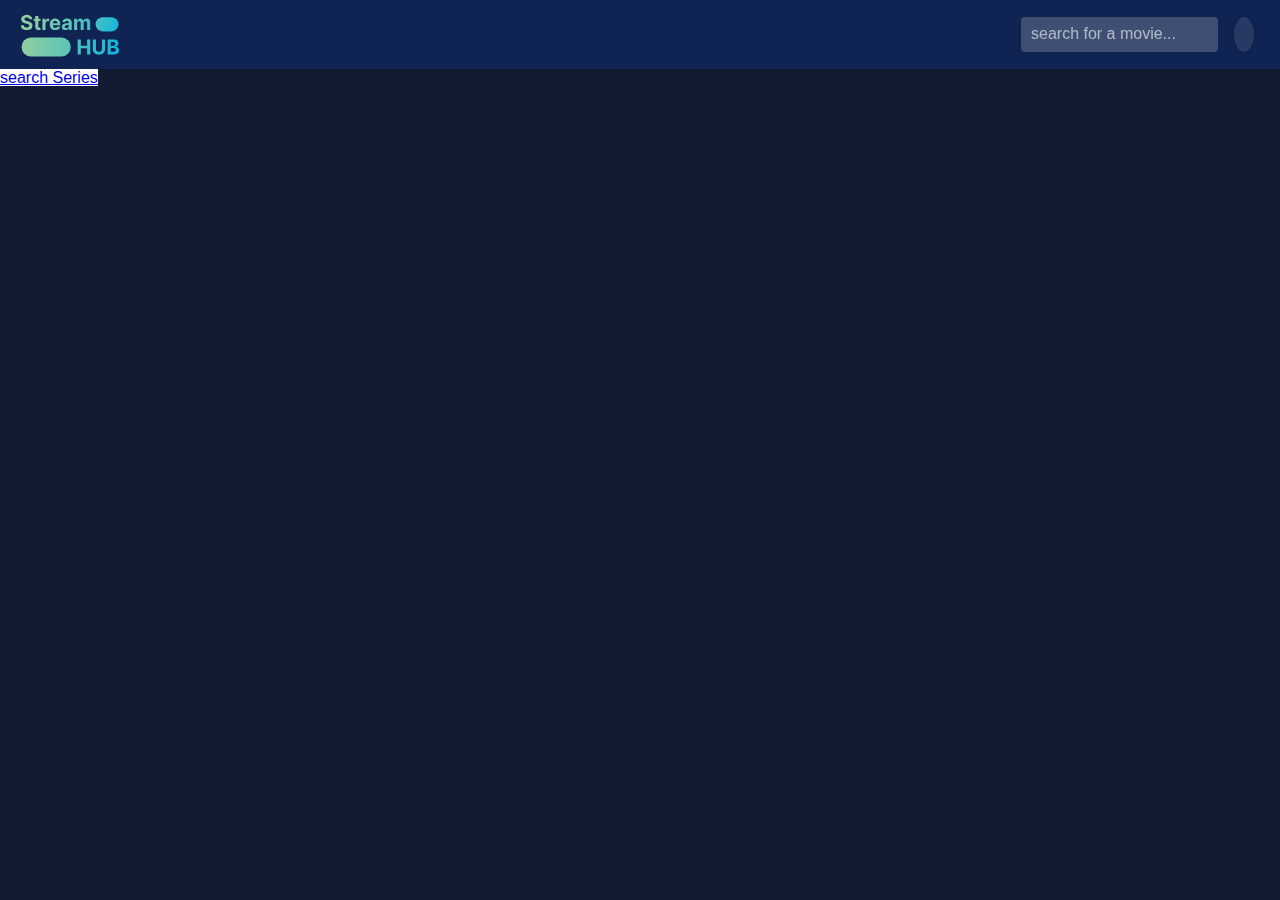
==== index.html @ b82ef795 "Add files via upload" ====
<!DOCTYPE html>
<html lang="en">
<head>
    <meta charset="UTF-8">
    <meta name="viewport" content="width=device-width, initial-scale=1.0">
    <title>Document</title>
    <link rel="stylesheet" href="style.css">
    <link href="https://fonts.googleapis.com/css?family=Nunito:200,300,regular,500,600,700,800,900" rel="stylesheet" />
    <link rel="stylesheet" href="https://cdnjs.cloudflare.com/ajax/libs/font-awesome/6.5.1/css/all.min.css" integrity="sha512-DTOQO9RWCH3ppGqcWaEA1BIZOC6xxalwEsw9c2QQeAIftl+Vegovlnee1c9QX4TctnWMn13TZye+giMm8e2LwA==" crossorigin="anonymous" referrerpolicy="no-referrer" />
</head>
<body>
    <header class="title">
        <img src="logo.svg" alt="" width="100px" class="logo">
        <div class="search-bar">
            <input type="text" class="searchInput" placeholder="search for a movie...">
            <button onclick="searchMovie()"><i class="fa-solid fa-magnifying-glass"></i></button>
        </div>
    </header>
<a href="tv-series/index.html" class="tv-series"> search Series</a>
    <div id="moviesContainer"></div>
    <script src="script.js"></script>
</body>
</html>
---- style.css ----
body {
  margin: 0;
  font-family: "Nunito Sans", sans-serif;
  background-color: #111c33;
}

.title {
  background-color: #0f2452;
  padding-inline: 20px;
  display: flex;
  justify-content: space-between;
  box-shadow: 0 2px 4px rgba(0, 0, 0, 0.1); /* Adding subtle shadow */
  align-items: center;
}

.sub-title {
  font-size: large;
  font-weight: bold;
  color: white;
}

.logo {
  margin-block: 10px;
}

.search-bar {
  display: flex;
  align-items: center;
}

.searchInput {
  border: 0;
  outline: none;
  padding: 10px;
  background: rgba(255, 255, 255, 0.2); /* Transparent background */
  backdrop-filter: blur(5px); /* Blurring effect */
  border-radius: 4px; /* Rounded corners for input field */
  margin-right: 10px; /* Adjust spacing */
  color: white;
}

input[type="text"]::placeholder {
  color: rgba(255, 255, 255, 0.6); /* Placeholder color with transparency */
  font-size: 16px;
}

.search-bar i {
  padding: 10px;
  color: rgb(255, 255, 255);
  background-color: rgba(255,255,255,0.1); /* Transparent background for icon */
  box-shadow: 0 2px 4px rgba(0, 0, 0, 0.1); /* Shadow for icon */
  border-radius: 50%; /* Making the icon circular */
}

.search-bar i:hover {
  background-color: rgba(255, 255, 255, 0.377);
  transition: 0.2s ease-in;
}
button {
  background: none;
  border: none;
}
.tv-series{
  background-color: #fff;
}
#moviesContainer {
    display: flex;
    flex-wrap: wrap; /* Allowing items to wrap to the next row */
    justify-content: center;
  }
.movie-card {
  width: 250px;
  color: aliceblue;
  background: rgba(255, 255, 255, 0.2);
  backdrop-filter: blur(5px);
  border-radius: 4px;
  margin-bottom: 20px;
  padding: 10px;
  margin: 20px;
  display: flex;
  flex-direction: column; /* Arrange details in a column */
  align-items: center; /* Center-align items */
  overflow: hidden;
}

.movie-image {
    width: 100%;
    margin-bottom: 10px;
}
.movie-image:hover{
    scale: 1.1;
    transition: 0.2s ease-in;
}

.movie-details {
  display: flex;
  flex-direction: column; /* Arrange details in a column */
  align-items: center; /* Center-align items */
  text-align: center; /* Center-align text */
  margin-block: 10px;
}

.movie-title {
  font-size: 20px;
  font-weight: 800;
  margin-bottom: 5px;
}

.movie-rating {
  margin-bottom: 10px;
}

.watch-now-btn {
  background-color: #007bff;
  color: #fff;
  border: none;
  font-size: large;
  padding: 5px 10px;
  border-radius: 5px;
  cursor: pointer;
  width: 100%;
  height: 50px;
}

@media screen and (max-width: 768px) {
  .movie-image {
    width: 100%;
    margin-bottom: 10px;
  }
}
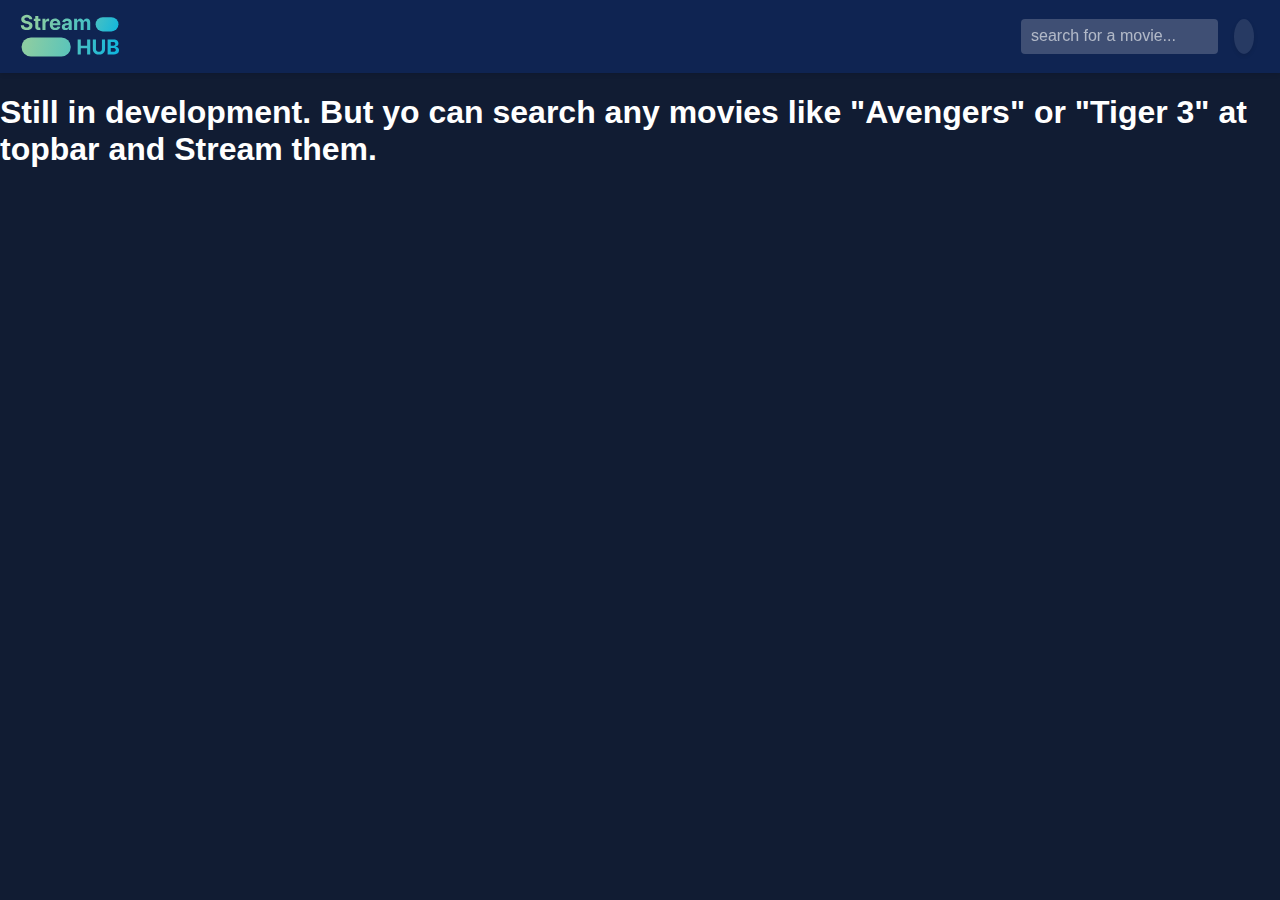
==== commit 9dd2da1b: "Add files via upload" ====
--- a/index.html
+++ b/index.html
@@ -10,14 +10,16 @@
 </head>
 <body>
     <header class="title">
-        <img src="logo.svg" alt="" width="100px" class="logo">
+        <a href="index.html"><img src="logo.svg" alt="" width="100px" class="logo"></a>
         <div class="search-bar">
             <input type="text" class="searchInput" placeholder="search for a movie...">
             <button onclick="searchMovie()"><i class="fa-solid fa-magnifying-glass"></i></button>
         </div>
     </header>
-<a href="tv-series/index.html" class="tv-series"> search Series</a>
-    <div id="moviesContainer"></div>
+<!-- <a href="tv-series.html" class="tv-series"> search Series</a> -->
+    <div id="moviesContainer">
+        <h1>Still in development. But yo can search any movies like "Avengers" or "Tiger 3" at topbar and Stream them.</h1>
+    </div>
     <script src="script.js"></script>
 </body>
 </html>--- a/style.css
+++ b/style.css
@@ -12,7 +12,9 @@
   box-shadow: 0 2px 4px rgba(0, 0, 0, 0.1); /* Adding subtle shadow */
   align-items: center;
 }
-
+h1{
+  color: #fff;
+}
 .sub-title {
   font-size: large;
   font-weight: bold;
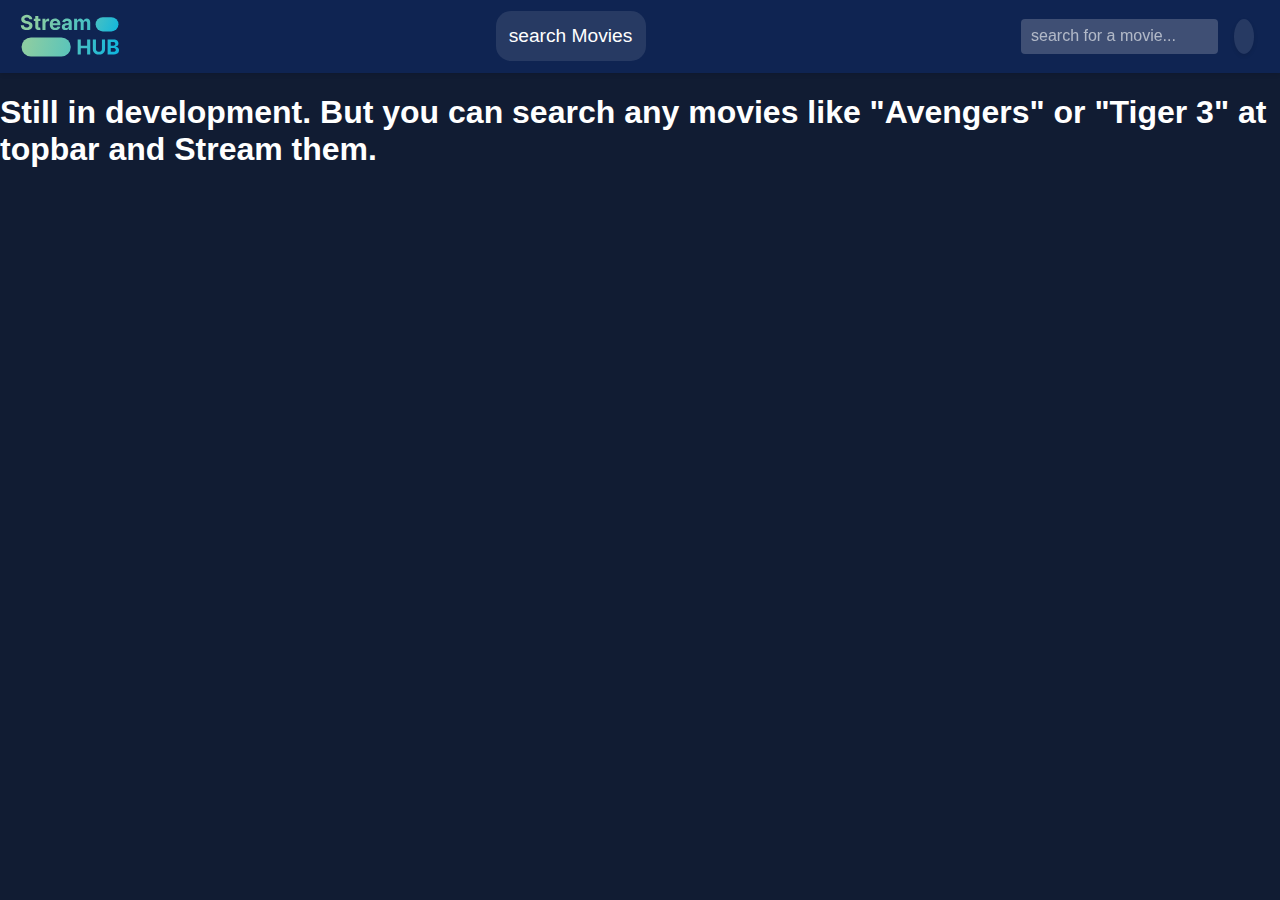
==== commit 3a876366: "Add files via upload" ====
--- a/index.html
+++ b/index.html
@@ -1,25 +1,57 @@
 <!DOCTYPE html>
 <html lang="en">
-<head>
-    <meta charset="UTF-8">
-    <meta name="viewport" content="width=device-width, initial-scale=1.0">
+  <head>
+    <meta charset="UTF-8" />
+    <meta name="viewport" content="width=device-width, initial-scale=1.0" />
     <title>Document</title>
-    <link rel="stylesheet" href="style.css">
-    <link href="https://fonts.googleapis.com/css?family=Nunito:200,300,regular,500,600,700,800,900" rel="stylesheet" />
-    <link rel="stylesheet" href="https://cdnjs.cloudflare.com/ajax/libs/font-awesome/6.5.1/css/all.min.css" integrity="sha512-DTOQO9RWCH3ppGqcWaEA1BIZOC6xxalwEsw9c2QQeAIftl+Vegovlnee1c9QX4TctnWMn13TZye+giMm8e2LwA==" crossorigin="anonymous" referrerpolicy="no-referrer" />
-</head>
-<body>
+    <link rel="stylesheet" href="style.css" />
+    <link
+      href="https://fonts.googleapis.com/css?family=Nunito:200,300,regular,500,600,700,800,900"
+      rel="stylesheet"
+    />
+    <link
+      rel="stylesheet"
+      href="https://cdnjs.cloudflare.com/ajax/libs/font-awesome/6.5.1/css/all.min.css"
+      integrity="sha512-DTOQO9RWCH3ppGqcWaEA1BIZOC6xxalwEsw9c2QQeAIftl+Vegovlnee1c9QX4TctnWMn13TZye+giMm8e2LwA=="
+      crossorigin="anonymous"
+      referrerpolicy="no-referrer"
+    />
+  </head>
+  <body>
     <header class="title">
-        <a href="index.html"><img src="logo.svg" alt="" width="100px" class="logo"></a>
-        <div class="search-bar">
-            <input type="text" class="searchInput" placeholder="search for a movie...">
-            <button onclick="searchMovie()"><i class="fa-solid fa-magnifying-glass"></i></button>
-        </div>
+      <a href="index.html"
+        ><img src="logo.svg" alt="" width="100px" class="logo"
+      /></a>
+      <button class="option">
+        <a href="tv-series.html" class="tv-series"> search Movies</a>
+      </button>
+      <div class="search-bar">
+        <input
+          type="text"
+          class="searchInput"
+          placeholder="search for a movie..."
+        />
+        <button onclick="searchMovie()">
+          <i class="fa-solid fa-magnifying-glass"></i>
+        </button>
+      </div>
     </header>
-<!-- <a href="tv-series.html" class="tv-series"> search Series</a> -->
+
     <div id="moviesContainer">
-        <h1>Still in development. But yo can search any movies like "Avengers" or "Tiger 3" at topbar and Stream them.</h1>
+      <h1>
+        Still in development. But you can search any movies like "Avengers" or
+        "Tiger 3" at topbar and Stream them.
+      </h1>
+    </div>
+    <div id="movieViewer" style="display: none">
+      <iframe
+        id="movieFrame"
+        width="1280"
+        height="720"
+        frameborder="0"
+        allowfullscreen="true"
+      ></iframe>
     </div>
     <script src="script.js"></script>
-</body>
-</html>+  </body>
+</html>
--- a/style.css
+++ b/style.css
@@ -12,7 +12,7 @@
   box-shadow: 0 2px 4px rgba(0, 0, 0, 0.1); /* Adding subtle shadow */
   align-items: center;
 }
-h1{
+h1 {
   color: #fff;
 }
 .sub-title {
@@ -49,7 +49,12 @@
 .search-bar i {
   padding: 10px;
   color: rgb(255, 255, 255);
-  background-color: rgba(255,255,255,0.1); /* Transparent background for icon */
+  background-color: rgba(
+    255,
+    255,
+    255,
+    0.1
+  ); /* Transparent background for icon */
   box-shadow: 0 2px 4px rgba(0, 0, 0, 0.1); /* Shadow for icon */
   border-radius: 50%; /* Making the icon circular */
 }
@@ -62,14 +67,31 @@
   background: none;
   border: none;
 }
-.tv-series{
+
+.option {
   background-color: #fff;
+  width: 150px;
+  font-size: larger;
+  border-radius: 15px;
+  height: 50px;
+  padding: 10px;
+  background-color: rgba(
+    255,
+    255,
+    255,
+    0.1
+  ); /* Transparent background for icon */
 }
+.option a {
+  color: white;
+  text-decoration: none;
+}
+
 #moviesContainer {
-    display: flex;
-    flex-wrap: wrap; /* Allowing items to wrap to the next row */
-    justify-content: center;
-  }
+  display: flex;
+  flex-wrap: wrap; /* Allowing items to wrap to the next row */
+  justify-content: center;
+}
 .movie-card {
   width: 250px;
   color: aliceblue;
@@ -86,12 +108,12 @@
 }
 
 .movie-image {
-    width: 100%;
-    margin-bottom: 10px;
+  width: 100%;
+  margin-bottom: 10px;
 }
-.movie-image:hover{
-    scale: 1.1;
-    transition: 0.2s ease-in;
+.movie-image:hover {
+  scale: 1.1;
+  transition: 0.2s ease-in;
 }
 
 .movie-details {
@@ -130,4 +152,3 @@
     margin-bottom: 10px;
   }
 }
-
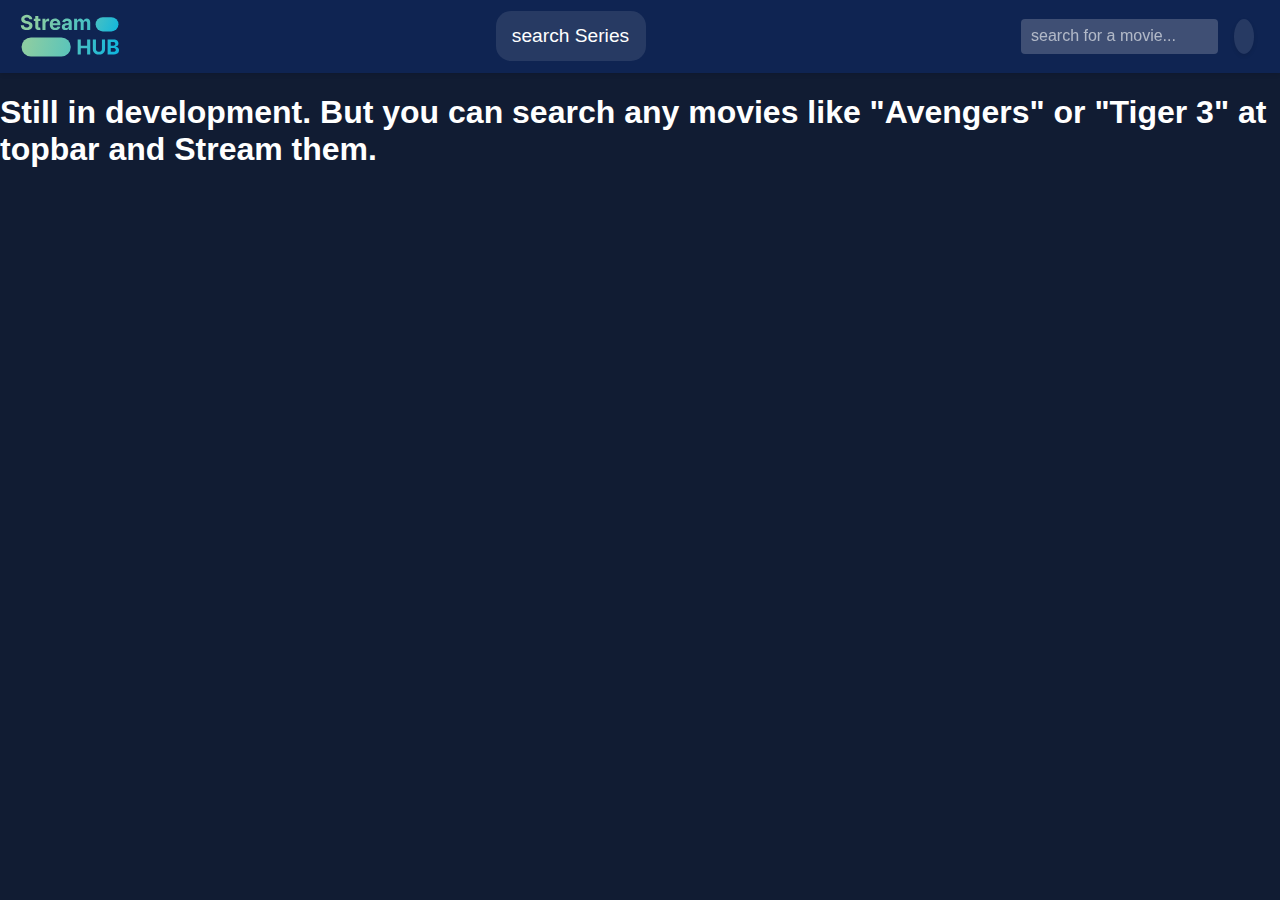
==== commit 27bcb9c1: "Add files via upload" ====
--- a/index.html
+++ b/index.html
@@ -23,7 +23,7 @@
         ><img src="logo.svg" alt="" width="100px" class="logo"
       /></a>
       <button class="option">
-        <a href="tv-series.html" class="tv-series"> search Movies</a>
+        <a href="tv-series.html" class="tv-series"> search Series</a>
       </button>
       <div class="search-bar">
         <input
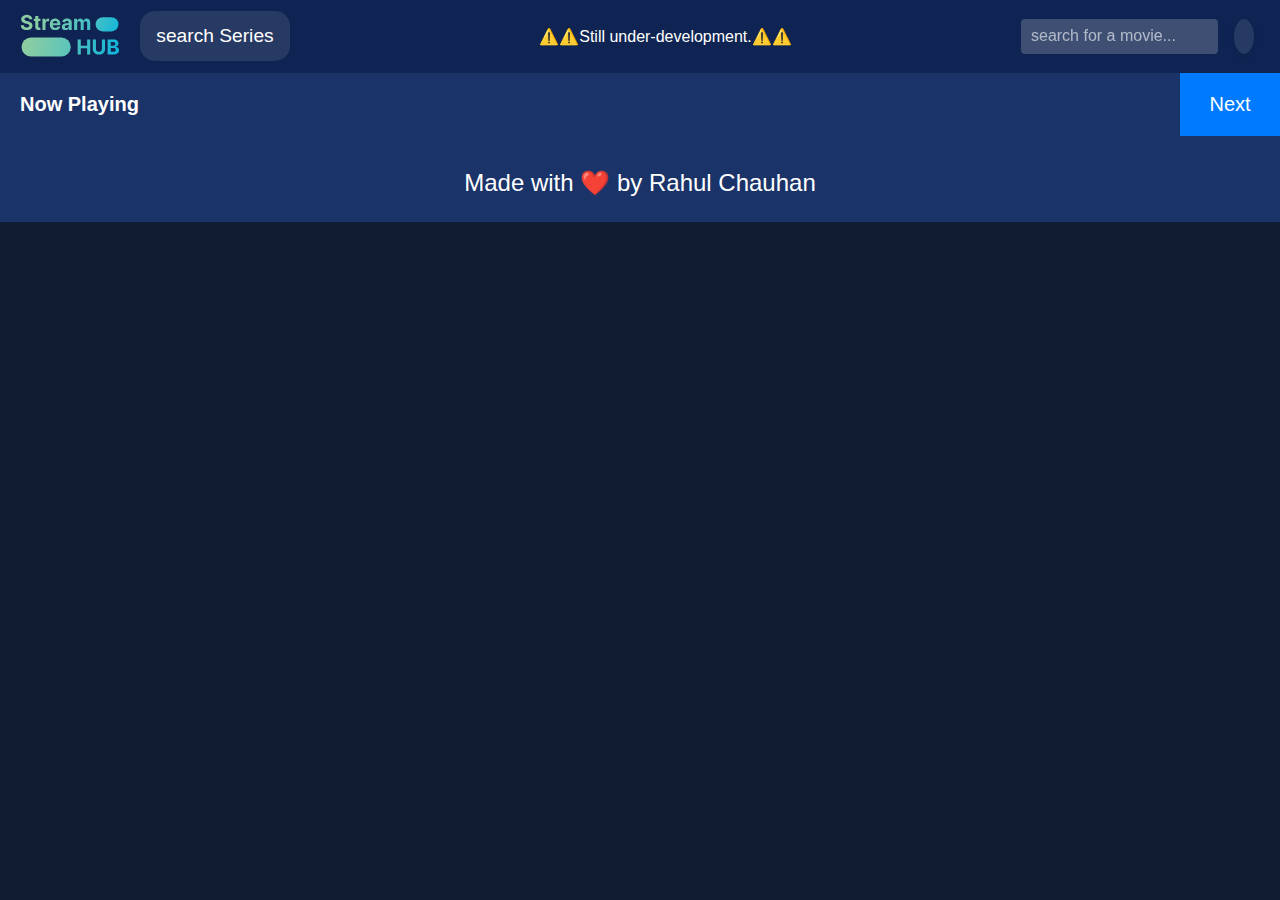
==== commit 9a6acbbd: "Add files via upload" ====
--- a/index.html
+++ b/index.html
@@ -19,12 +19,15 @@
   </head>
   <body>
     <header class="title">
-      <a href="index.html"
+      <div class="links">
+        <a href="index.html"
         ><img src="logo.svg" alt="" width="100px" class="logo"
       /></a>
       <button class="option">
         <a href="tv-series.html" class="tv-series"> search Series</a>
       </button>
+      </div>
+      <p>⚠️⚠️Still under-development.⚠️⚠️</p>
       <div class="search-bar">
         <input
           type="text"
@@ -36,22 +39,29 @@
         </button>
       </div>
     </header>
+  
+    <div id="moviesContainer1">
+      <div class="movieheader">
+        <p class="nowPlaying">
+          Now Playing 
+        </p>
+        <button id="next">Next</button>
+      </div>
+      <div id="moviesContainer">
+      </div>
+    </div>
 
-    <div id="moviesContainer">
-      <h1>
-        Still in development. But you can search any movies like "Avengers" or
-        "Tiger 3" at topbar and Stream them.
-      </h1>
-    </div>
     <div id="movieViewer" style="display: none">
       <iframe
         id="movieFrame"
-        width="1280"
-        height="720"
         frameborder="0"
         allowfullscreen="true"
       ></iframe>
     </div>
+    <div class="footer">
+      <p class="sub-notation">Made with ❤️ by Rahul Chauhan</p>
+    </div>
+
     <script src="script.js"></script>
   </body>
 </html>
--- a/style.css
+++ b/style.css
@@ -2,6 +2,7 @@
   margin: 0;
   font-family: "Nunito Sans", sans-serif;
   background-color: #111c33;
+  color: #fff;
 }
 
 .title {
@@ -15,6 +16,12 @@
 h1 {
   color: #fff;
 }
+
+.links{
+  display: flex;
+  align-items: center;
+}
+
 .sub-title {
   font-size: large;
   font-weight: bold;
@@ -69,6 +76,7 @@
 }
 
 .option {
+  margin-inline: 20px;
   background-color: #fff;
   width: 150px;
   font-size: larger;
@@ -81,16 +89,28 @@
     255,
     0.1
   ); /* Transparent background for icon */
+  cursor: pointer;
 }
 .option a {
   color: white;
   text-decoration: none;
 }
-
 #moviesContainer {
   display: flex;
   flex-wrap: wrap; /* Allowing items to wrap to the next row */
   justify-content: center;
+}
+
+.movieheader{
+  display: flex;
+background-color: #1a3368;
+justify-content: space-between;
+}
+.nowPlaying{
+font-size: 20px;
+color: white;
+font-weight: bold;
+margin-inline: 20px;
 }
 .movie-card {
   width: 250px;
@@ -98,7 +118,7 @@
   background: rgba(255, 255, 255, 0.2);
   backdrop-filter: blur(5px);
   border-radius: 4px;
-  margin-bottom: 20px;
+
   padding: 10px;
   margin: 20px;
   display: flex;
@@ -152,3 +172,44 @@
     margin-bottom: 10px;
   }
 }
+
+#next{
+  width: 100px;
+  color: white;
+  background-color: #007bff;
+  font-size: 20px;
+}
+
+#movieViewer {
+  width: 100%;
+  padding-bottom: 56%;
+  transition: transform .3s;
+  border-radius: 0.6rem;
+  position: relative;
+  overflow: hidden;
+  border: 1px solid rgba(21, 44, 66, .9);
+}
+
+#movieFrame {
+  width: 100%;
+  height: 100%;
+  position: absolute;
+  display: flex;
+  align-items: center;
+  justify-content: center;
+}
+
+.sub-notation {
+  text-align: center;
+  color: #ffffff;
+  font-size: 24px;
+  padding-top: 8px;
+}
+
+.footer {
+  width: 100%;
+  /* height: 100px; */
+  padding-block: 1px;
+  background-color: #1a3368;
+  text-align: center;
+}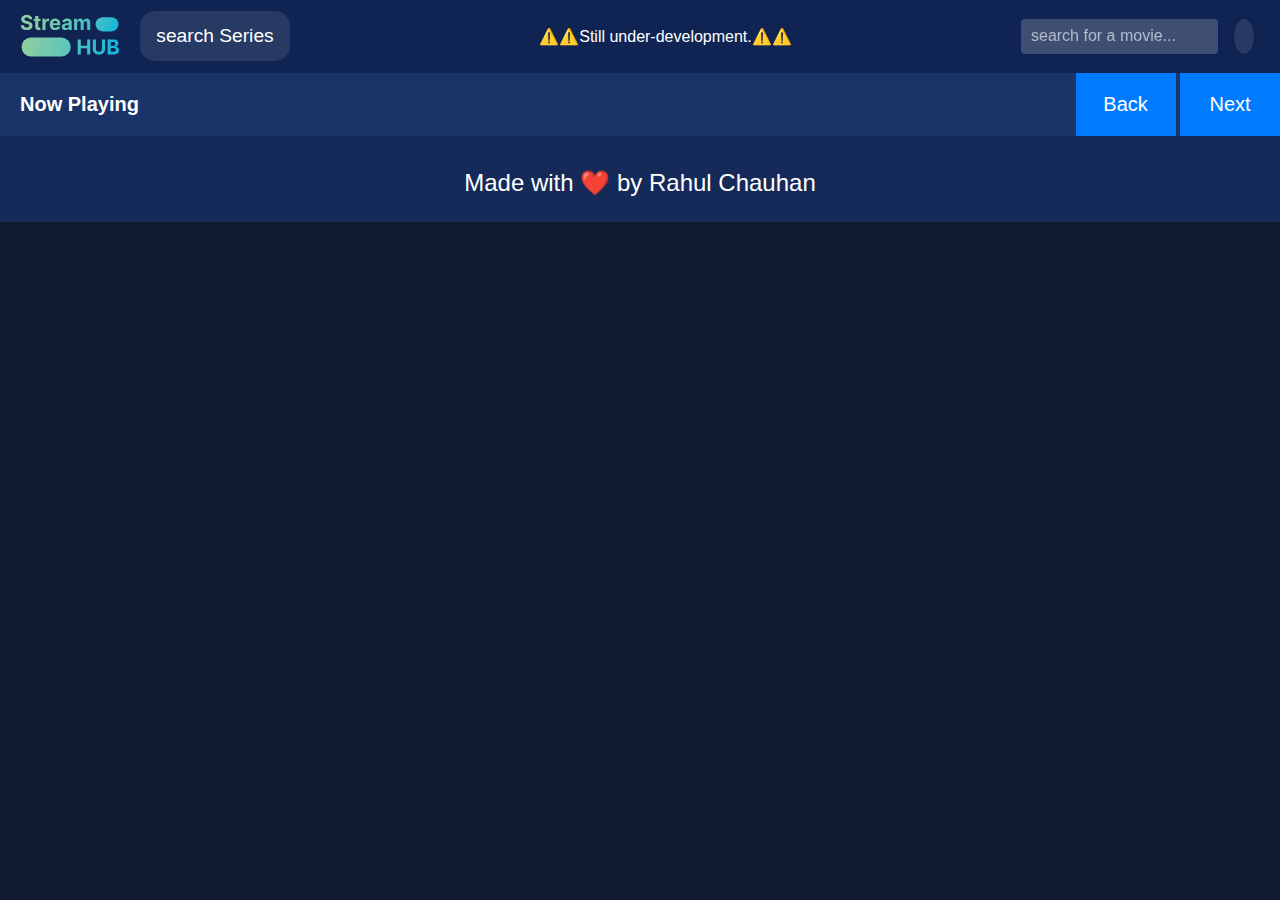
==== commit 06a0b954: "Add files via upload" ====
--- a/index.html
+++ b/index.html
@@ -45,7 +45,10 @@
         <p class="nowPlaying">
           Now Playing 
         </p>
+        <div class="back-next">
+          <button id="back">Back</button>
         <button id="next">Next</button>
+        </div>
       </div>
       <div id="moviesContainer">
       </div>
--- a/style.css
+++ b/style.css
@@ -102,7 +102,7 @@
 }
 
 .movieheader{
-  display: flex;
+display: flex;
 background-color: #1a3368;
 justify-content: space-between;
 }
@@ -112,6 +112,16 @@
 font-weight: bold;
 margin-inline: 20px;
 }
+
+#next,
+#back{
+  height: 100%;
+  width: 100px;
+  color: white;
+  background-color: #007bff;
+  font-size: 20px;
+}
+
 .movie-card {
   width: 250px;
   color: aliceblue;
@@ -173,12 +183,6 @@
   }
 }
 
-#next{
-  width: 100px;
-  color: white;
-  background-color: #007bff;
-  font-size: 20px;
-}
 
 #movieViewer {
   width: 100%;
@@ -208,8 +212,7 @@
 
 .footer {
   width: 100%;
-  /* height: 100px; */
   padding-block: 1px;
-  background-color: #1a3368;
+  background-color: #152a58;
   text-align: center;
 }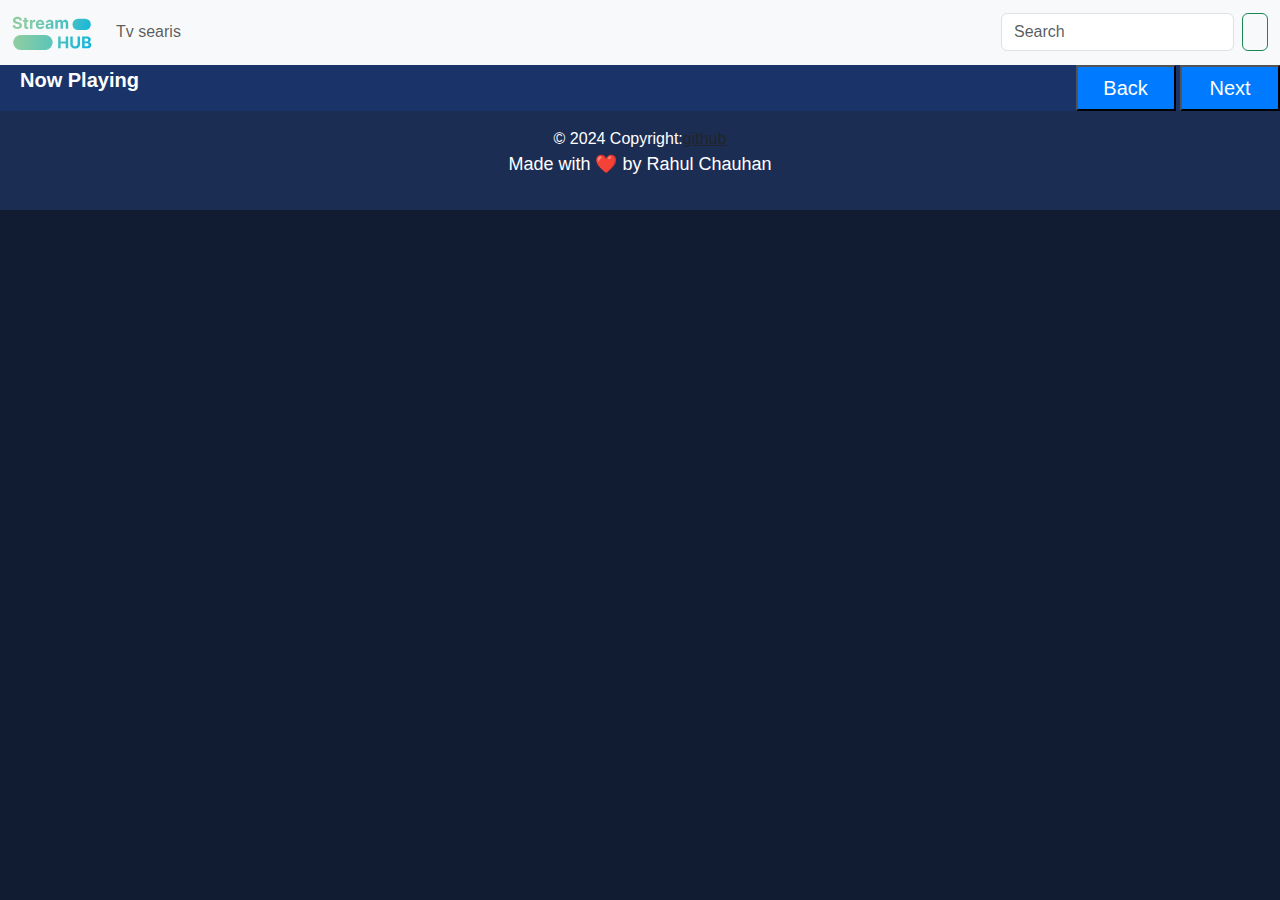
==== commit 6da21719: "Add files via upload" ====
--- a/index.html
+++ b/index.html
@@ -4,6 +4,7 @@
     <meta charset="UTF-8" />
     <meta name="viewport" content="width=device-width, initial-scale=1.0" />
     <title>Document</title>
+    <link href="https://cdn.jsdelivr.net/npm/bootstrap@5.3.3/dist/css/bootstrap.min.css" rel="stylesheet" integrity="sha384-QWTKZyjpPEjISv5WaRU9OFeRpok6YctnYmDr5pNlyT2bRjXh0JMhjY6hW+ALEwIH" crossorigin="anonymous">
     <link rel="stylesheet" href="style.css" />
     <link
       href="https://fonts.googleapis.com/css?family=Nunito:200,300,regular,500,600,700,800,900"
@@ -18,28 +19,26 @@
     />
   </head>
   <body>
-    <header class="title">
-      <div class="links">
-        <a href="index.html"
-        ><img src="logo.svg" alt="" width="100px" class="logo"
-      /></a>
-      <button class="option">
-        <a href="tv-series.html" class="tv-series"> search Series</a>
-      </button>
+    <nav id="nav-bar" class="navbar navbar-expand-lg bg-light">
+      <div class="container-fluid">
+      <a class="navbar-brand" href="index.html"><img src="logo.svg" alt="" width="80px" class="logo"
+        /></a>
+        <button class="navbar-toggler" type="button" data-bs-toggle="collapse" data-bs-target="#navbarSupportedContent" aria-controls="navbarSupportedContent" aria-expanded="false" aria-label="Toggle navigation">
+          <span class="navbar-toggler-icon"></span>
+        </button>
+        <div class="collapse navbar-collapse" id="navbarSupportedContent">
+          <ul class="navbar-nav me-auto mb-2 mb-lg-0">
+            <li class="nav-item">
+              <a class="nav-link" href="tv-series.html">Tv searis</a>
+            </li>
+          </ul>
+          <form class="d-flex" role="search">
+            <input id="searchInput" class="form-control me-2" type="search" placeholder="Search" aria-label="Search">
+            <button id="searchbutton" class="btn btn-outline-success" type="submit"><i class="fa-solid fa-magnifying-glass"></i></button>
+          </form>
+        </div>
       </div>
-      <p>⚠️⚠️Still under-development.⚠️⚠️</p>
-      <div class="search-bar">
-        <input
-          type="text"
-          class="searchInput"
-          placeholder="search for a movie..."
-        />
-        <button onclick="searchMovie()">
-          <i class="fa-solid fa-magnifying-glass"></i>
-        </button>
-      </div>
-    </header>
-  
+    </nav>
     <div id="moviesContainer1">
       <div class="movieheader">
         <p class="nowPlaying">
@@ -61,10 +60,16 @@
         allowfullscreen="true"
       ></iframe>
     </div>
-    <div class="footer">
-      <p class="sub-notation">Made with ❤️ by Rahul Chauhan</p>
-    </div>
-
+    <footer class="bg-body-tertiary text-center text-lg-start">
+      <!-- Copyright -->
+      <div id="footer" class="text-center p-3">
+        © 2024  Copyright:<a class="text-body" href="#">github</a>
+        <p class="sub-notation">Made with ❤️ by Rahul Chauhan</p>
+      </div>
+      <!-- Copyright -->
+    </footer>
     <script src="script.js"></script>
+    <script src="https://cdn.jsdelivr.net/npm/bootstrap@5.3.3/dist/js/bootstrap.bundle.min.js" integrity="sha384-YvpcrYf0tY3lHB60NNkmXc5s9fDVZLESaAA55NDzOxhy9GkcIdslK1eN7N6jIeHz" crossorigin="anonymous"></script>
   </body>
 </html>
+
--- a/style.css
+++ b/style.css
@@ -5,96 +5,6 @@
   color: #fff;
 }
 
-.title {
-  background-color: #0f2452;
-  padding-inline: 20px;
-  display: flex;
-  justify-content: space-between;
-  box-shadow: 0 2px 4px rgba(0, 0, 0, 0.1); /* Adding subtle shadow */
-  align-items: center;
-}
-h1 {
-  color: #fff;
-}
-
-.links{
-  display: flex;
-  align-items: center;
-}
-
-.sub-title {
-  font-size: large;
-  font-weight: bold;
-  color: white;
-}
-
-.logo {
-  margin-block: 10px;
-}
-
-.search-bar {
-  display: flex;
-  align-items: center;
-}
-
-.searchInput {
-  border: 0;
-  outline: none;
-  padding: 10px;
-  background: rgba(255, 255, 255, 0.2); /* Transparent background */
-  backdrop-filter: blur(5px); /* Blurring effect */
-  border-radius: 4px; /* Rounded corners for input field */
-  margin-right: 10px; /* Adjust spacing */
-  color: white;
-}
-
-input[type="text"]::placeholder {
-  color: rgba(255, 255, 255, 0.6); /* Placeholder color with transparency */
-  font-size: 16px;
-}
-
-.search-bar i {
-  padding: 10px;
-  color: rgb(255, 255, 255);
-  background-color: rgba(
-    255,
-    255,
-    255,
-    0.1
-  ); /* Transparent background for icon */
-  box-shadow: 0 2px 4px rgba(0, 0, 0, 0.1); /* Shadow for icon */
-  border-radius: 50%; /* Making the icon circular */
-}
-
-.search-bar i:hover {
-  background-color: rgba(255, 255, 255, 0.377);
-  transition: 0.2s ease-in;
-}
-button {
-  background: none;
-  border: none;
-}
-
-.option {
-  margin-inline: 20px;
-  background-color: #fff;
-  width: 150px;
-  font-size: larger;
-  border-radius: 15px;
-  height: 50px;
-  padding: 10px;
-  background-color: rgba(
-    255,
-    255,
-    255,
-    0.1
-  ); /* Transparent background for icon */
-  cursor: pointer;
-}
-.option a {
-  color: white;
-  text-decoration: none;
-}
 #moviesContainer {
   display: flex;
   flex-wrap: wrap; /* Allowing items to wrap to the next row */
@@ -206,13 +116,8 @@
 .sub-notation {
   text-align: center;
   color: #ffffff;
-  font-size: 24px;
-  padding-top: 8px;
+  font-size: 18px;
 }
-
-.footer {
-  width: 100%;
-  padding-block: 1px;
-  background-color: #152a58;
-  text-align: center;
+#footer{
+  background-color: #1c2d53;
 }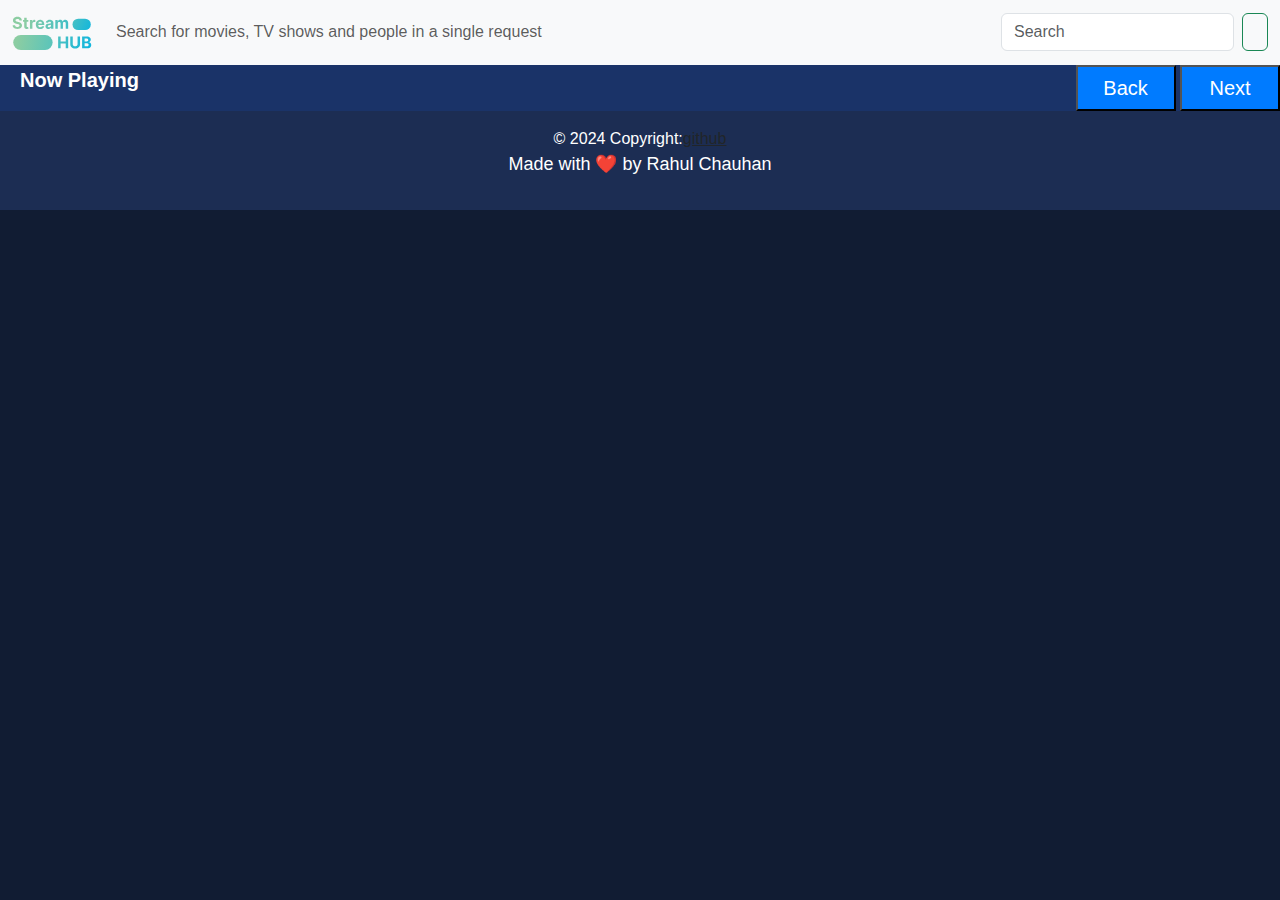
==== commit 7a7145bb: "Add files via upload" ====
--- a/index.html
+++ b/index.html
@@ -29,7 +29,7 @@
         <div class="collapse navbar-collapse" id="navbarSupportedContent">
           <ul class="navbar-nav me-auto mb-2 mb-lg-0">
             <li class="nav-item">
-              <a class="nav-link" href="tv-series.html">Tv searis</a>
+              <a class="nav-link" href="#">Search for movies, TV shows and people in a single request</a>
             </li>
           </ul>
           <form class="d-flex" role="search">
